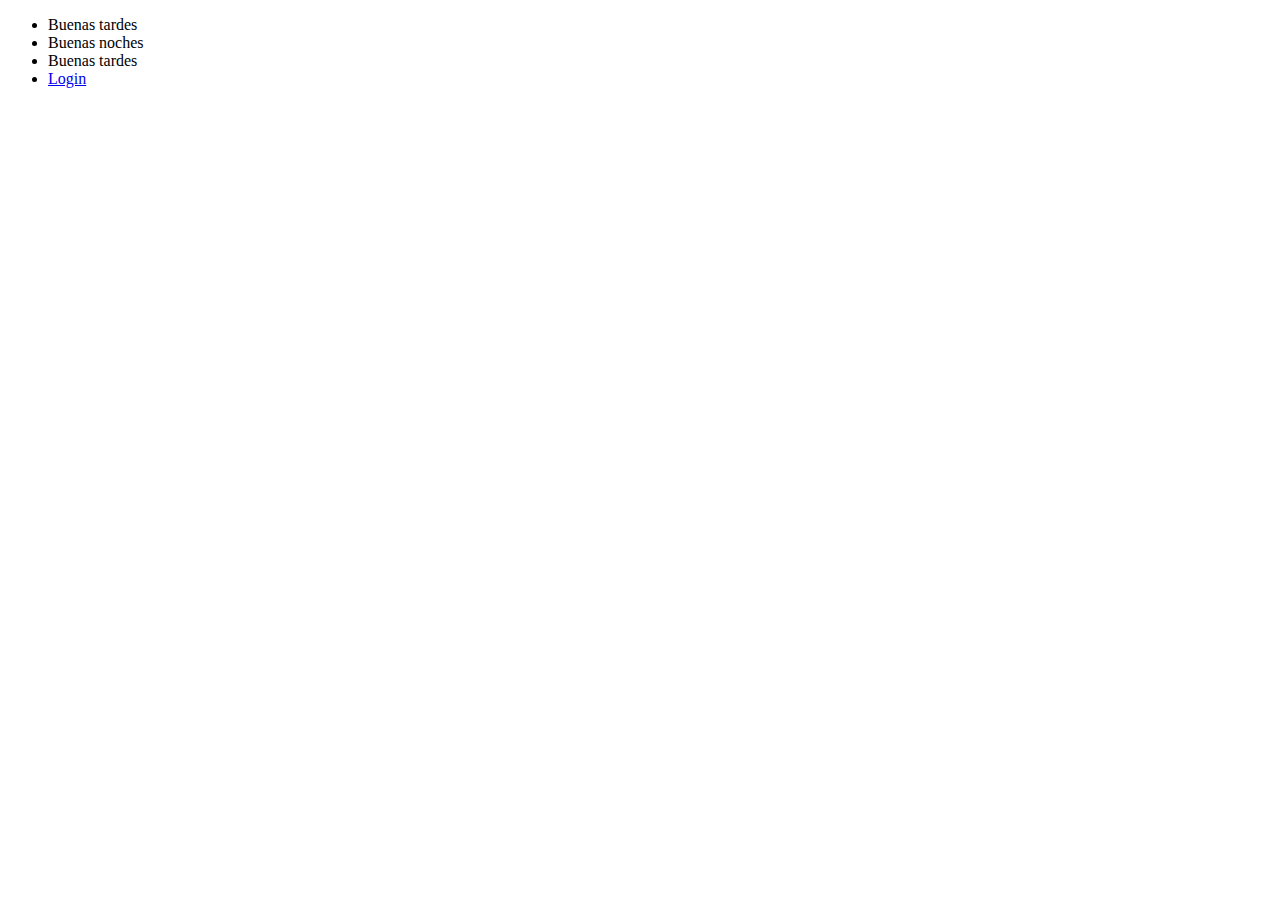
==== pages/attender.html @ 2b350426 "attender init" ====
<!DOCTYPE html>
<html lang="en">
<head>
    <meta charset="UTF-8">
    <meta http-equiv="X-UA-Compatible" content="IE=edge">
    <meta name="viewport" content="width=device-width, initial-scale=1.0">
    <link rel= "stylesheet" type= "text/css" href="static/styles/attender.css">
    <script src="static/scripts/attender.js"></script>
    <title>Asistencias</title>
</head>
<body>
    <div class="nav" >
        <ul>
            <li>
                Buenas tardes
            </li>
            <li>
                Buenas noches
            </li>
            <li>
                Buenas tardes
            </li>
            <li>
                <a href="/login">Login</a>
            </li>
        </ul>
    </div>

</body>
</html>
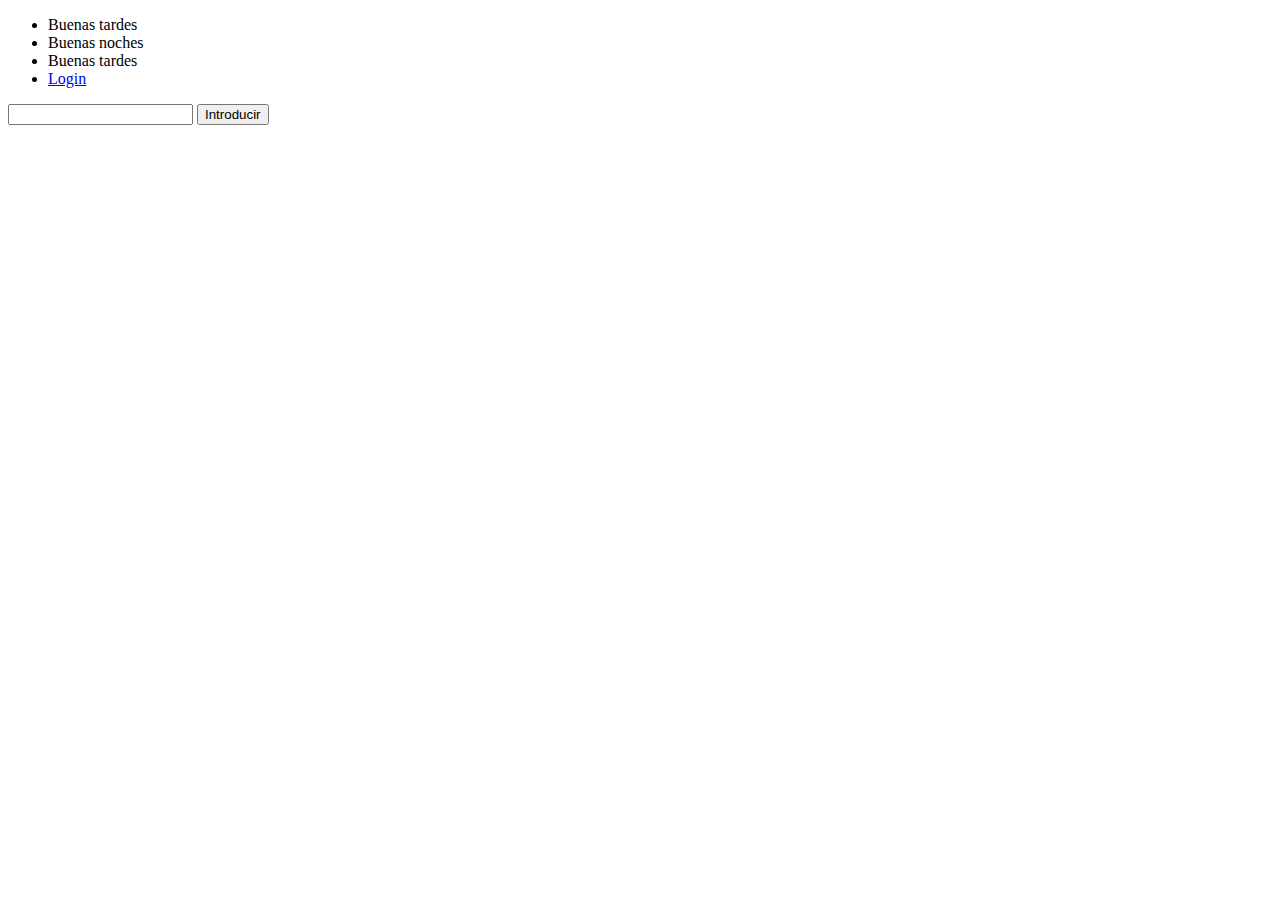
==== commit 11942be6: "inicio attender" ====
--- a/pages/attender.html
+++ b/pages/attender.html
@@ -4,8 +4,9 @@
     <meta charset="UTF-8">
     <meta http-equiv="X-UA-Compatible" content="IE=edge">
     <meta name="viewport" content="width=device-width, initial-scale=1.0">
+    <link rel= "stylesheet" type= "text/css" href="static/styles/globals.css">
     <link rel= "stylesheet" type= "text/css" href="static/styles/attender.css">
-    <script src="static/scripts/attender.js"></script>
+    <script src="static\scripts\attender.js"></script>
     <title>Asistencias</title>
 </head>
 <body>
@@ -26,5 +27,10 @@
         </ul>
     </div>
 
+    <div class="alum-site">
+        <input type="text" id="cod_profe">
+        <button name="introducir" onclick="connect_clase_Click()">Introducir</button>
+    </div>
+
 </body>
 </html>